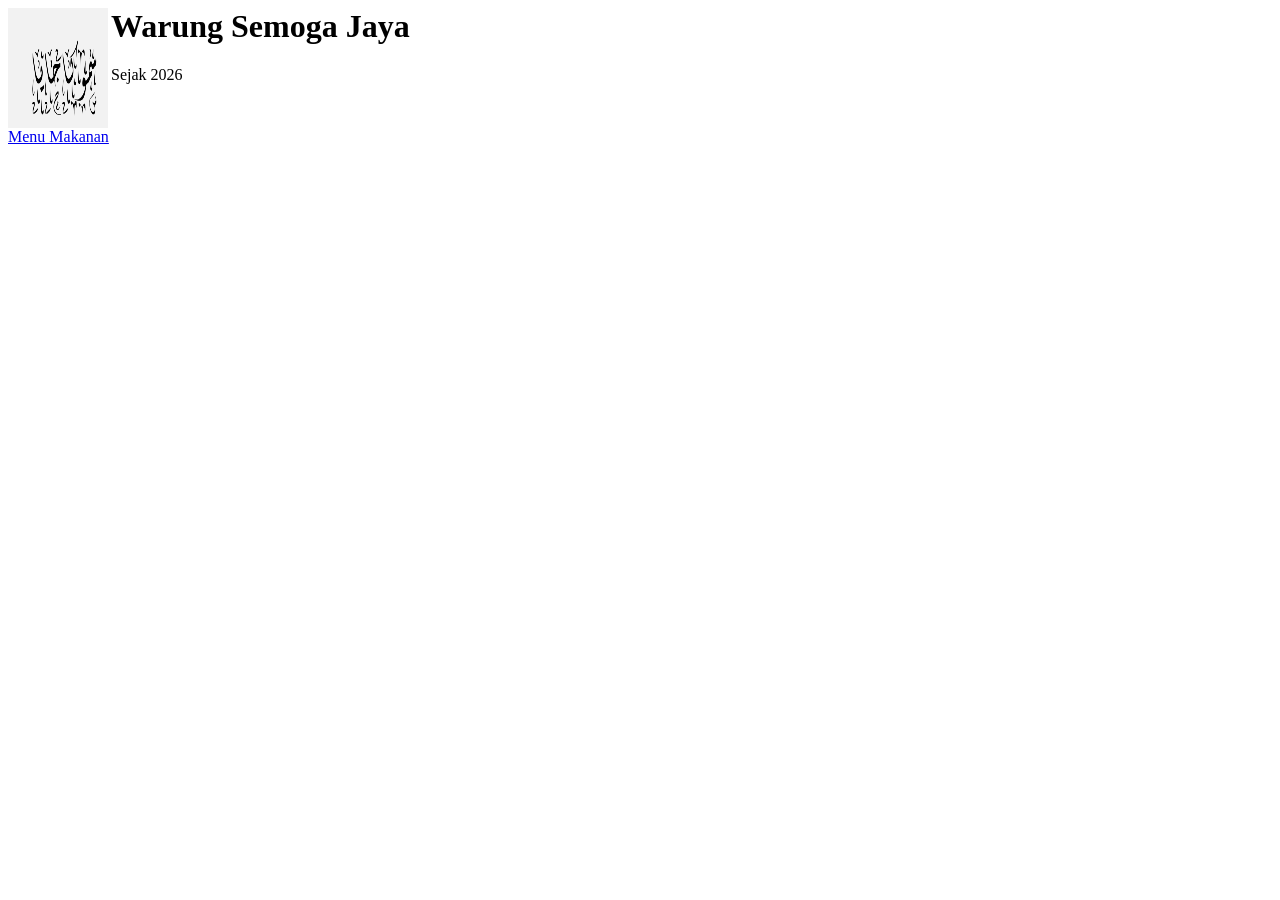
==== halamanutamatugas1.html @ 4fd9cd5c "upadate tugas modul 2" ====
<html>
    <head>
        <title>Warung Semoga Jaya</title>
    </head>

<body>
    <header>
        <img src="logofoodcourt.png" width="100" height="120" align="left">
        <h1>Warung Semoga Jaya</h1>
        <p>Sejak 2026</p>

        <br clear="all">
    </header>
    <a href="Tugas1_Web1.html">Menu Makanan</a>
</body>
</html>
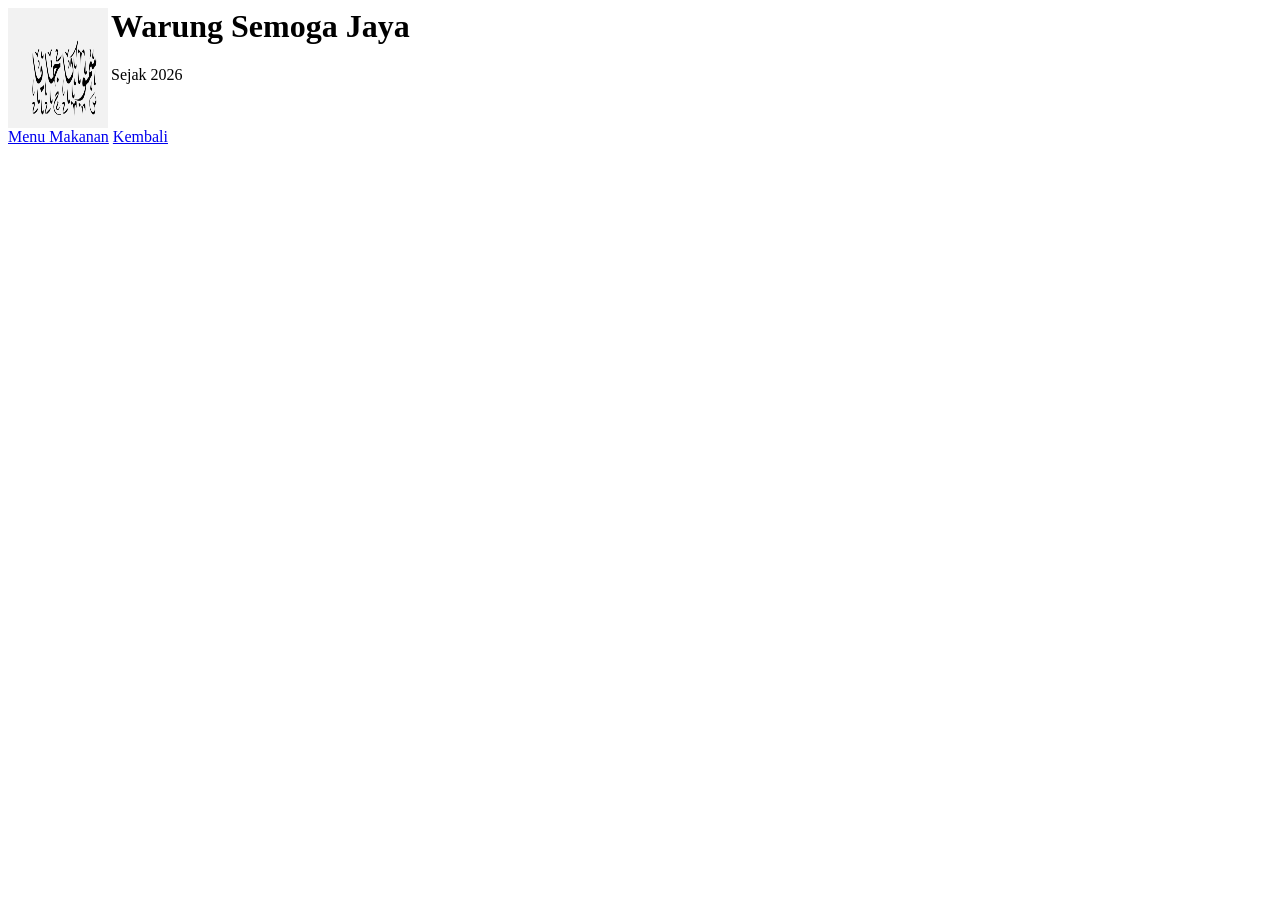
==== commit 33e023b7: "update" ====
--- a/halamanutamatugas1.html
+++ b/halamanutamatugas1.html
@@ -5,12 +5,14 @@
 
 <body>
     <header>
-        <img src="logofoodcourt.png" width="100" height="120" align="left">
+        <img src="images/logofoodcourt.png" width="100" height="120" align="left">
         <h1>Warung Semoga Jaya</h1>
         <p>Sejak 2026</p>
 
         <br clear="all">
     </header>
     <a href="Tugas1_Web1.html">Menu Makanan</a>
+
+    <a href="portofolio.html">Kembali</a>
 </body>
 </html>
